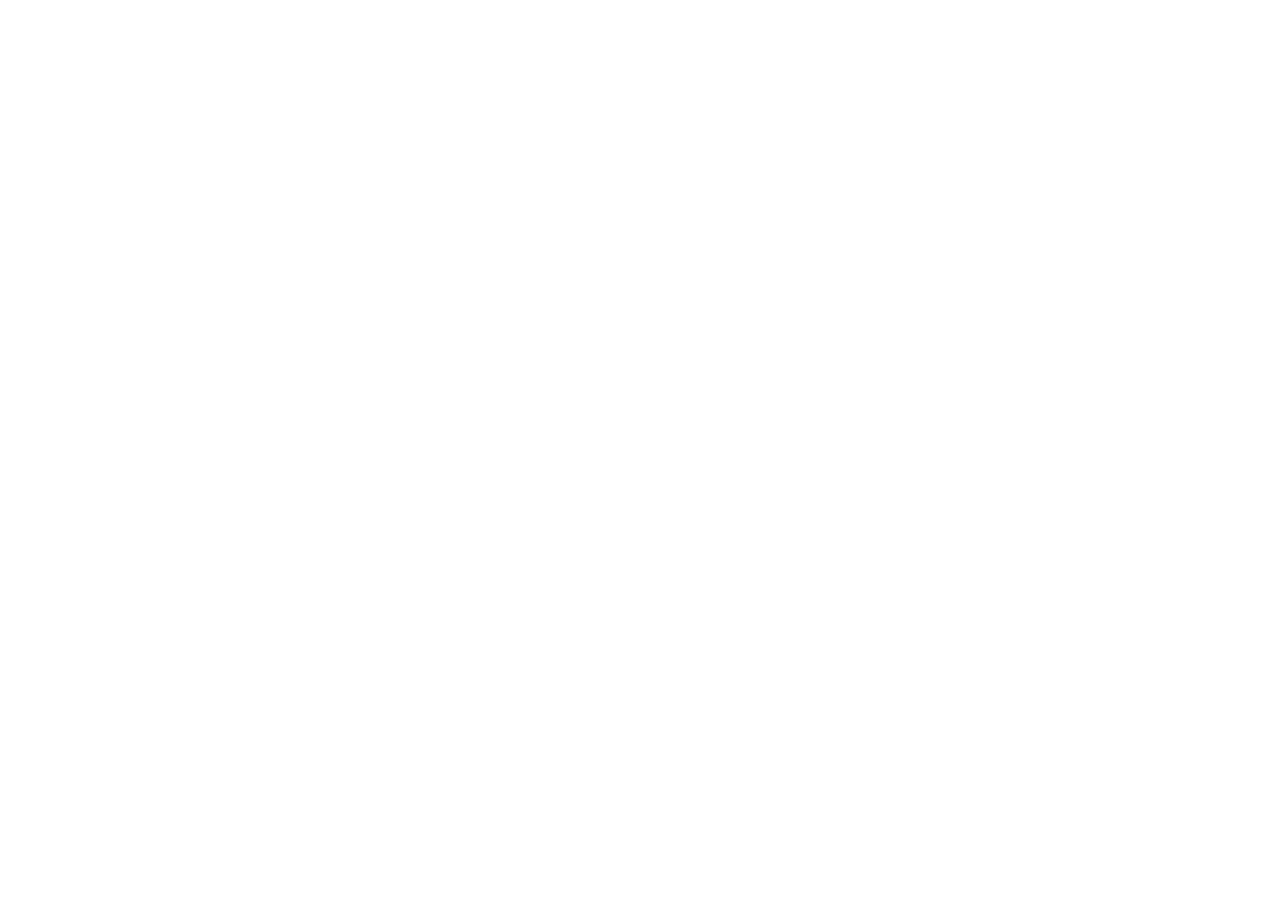
==== about.html @ 906fbc1d "added about.html" ====
<!DOCTYPE html>
<html lang="en">
<head>
    <meta charset="UTF-8">
    <meta name="viewport" content="width=device-width, initial-scale=1.0">
    <title>Document</title>
</head>
<body>
    
</body>
</html>
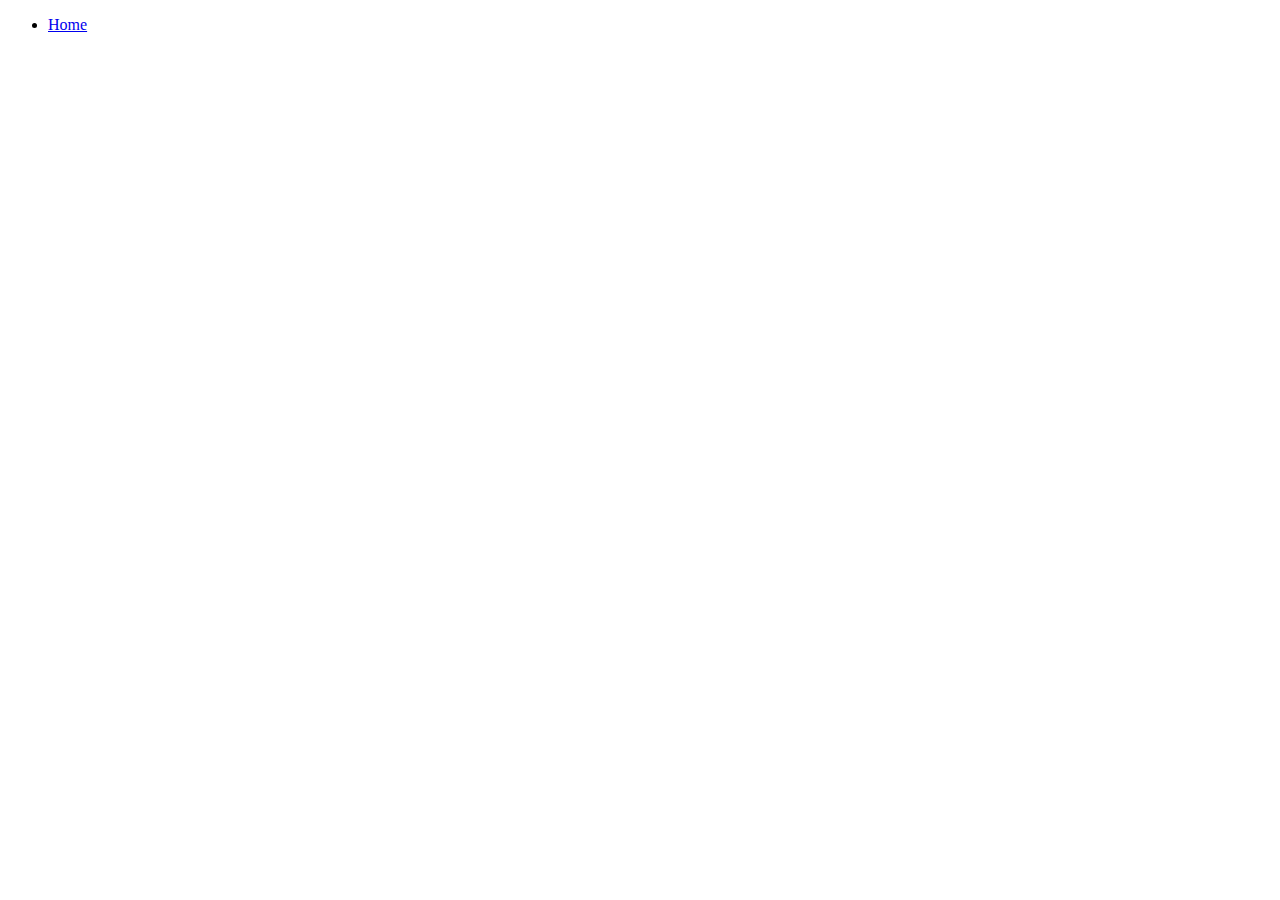
==== commit 0e1bfb60: "updated about and index" ====
--- a/about.html
+++ b/about.html
@@ -3,9 +3,23 @@
 <head>
     <meta charset="UTF-8">
     <meta name="viewport" content="width=device-width, initial-scale=1.0">
-    <title>Document</title>
+    <title>About</title>
+    <link rel="stylesheet" href="main.css">
 </head>
 <body>
-    
+    <header>
+        <nav>
+            <ul>
+                <li><a href="index.html">Home</a></li>
+            </ul>
+        </nav>
+    </header>
+    <main>
+
+    </main>
+    <footer>
+
+    </footer>
+
 </body>
 </html>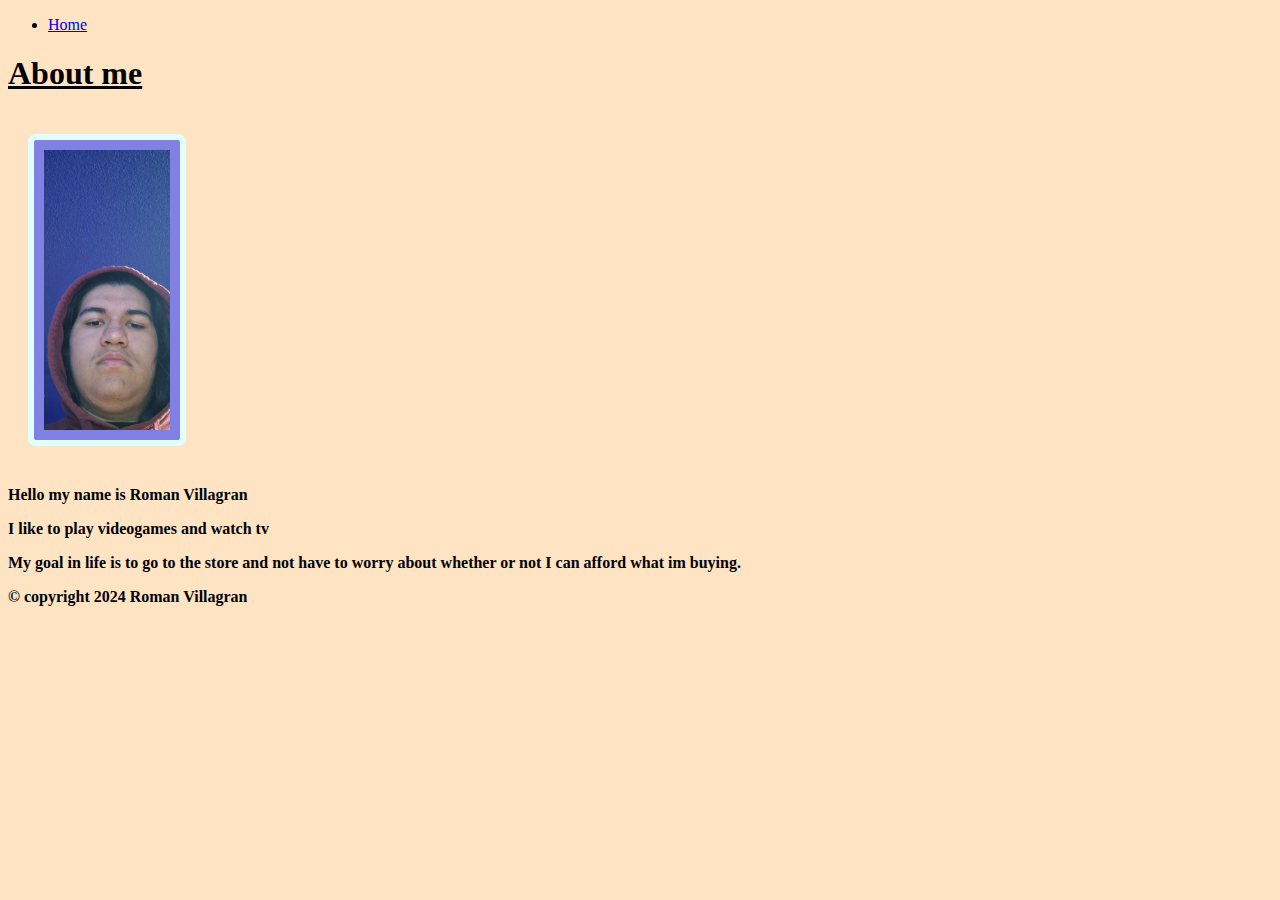
==== commit aa3c9c32: "updated css and about" ====
--- a/about.html
+++ b/about.html
@@ -13,12 +13,19 @@
                 <li><a href="index.html">Home</a></li>
             </ul>
         </nav>
+        <h1>About me</h1>
     </header>
     <main>
+        <section>
+            <img src="images/20241016_150238.jpg" alt="A photo of myself" height="280" id="image" class="image">
+            <p>Hello my name is Roman Villagran</p>
+            <p>I like to play videogames and watch tv</p>
+            <p>My goal in life is to go to the store and not have to worry about whether or not I can afford what im buying.</p>  
+        </section>
 
     </main>
     <footer>
-
+        <p>&copy; copyright 2024 Roman Villagran</p>
     </footer>
 
 </body>
--- a/main.css
+++ b/main.css
@@ -0,0 +1,19 @@
+h1 {
+    text-decoration: underline;
+}
+p {
+    font-weight: bold;
+}
+#image {
+    border: 6px solid lightcyan;
+    padding: 10px;
+    margin: 20px;
+    max-width: 100%;
+    border-radius: 8px;
+}
+.image {
+    background-color: #8181E3;
+}
+body{
+    background-color: bisque;
+}